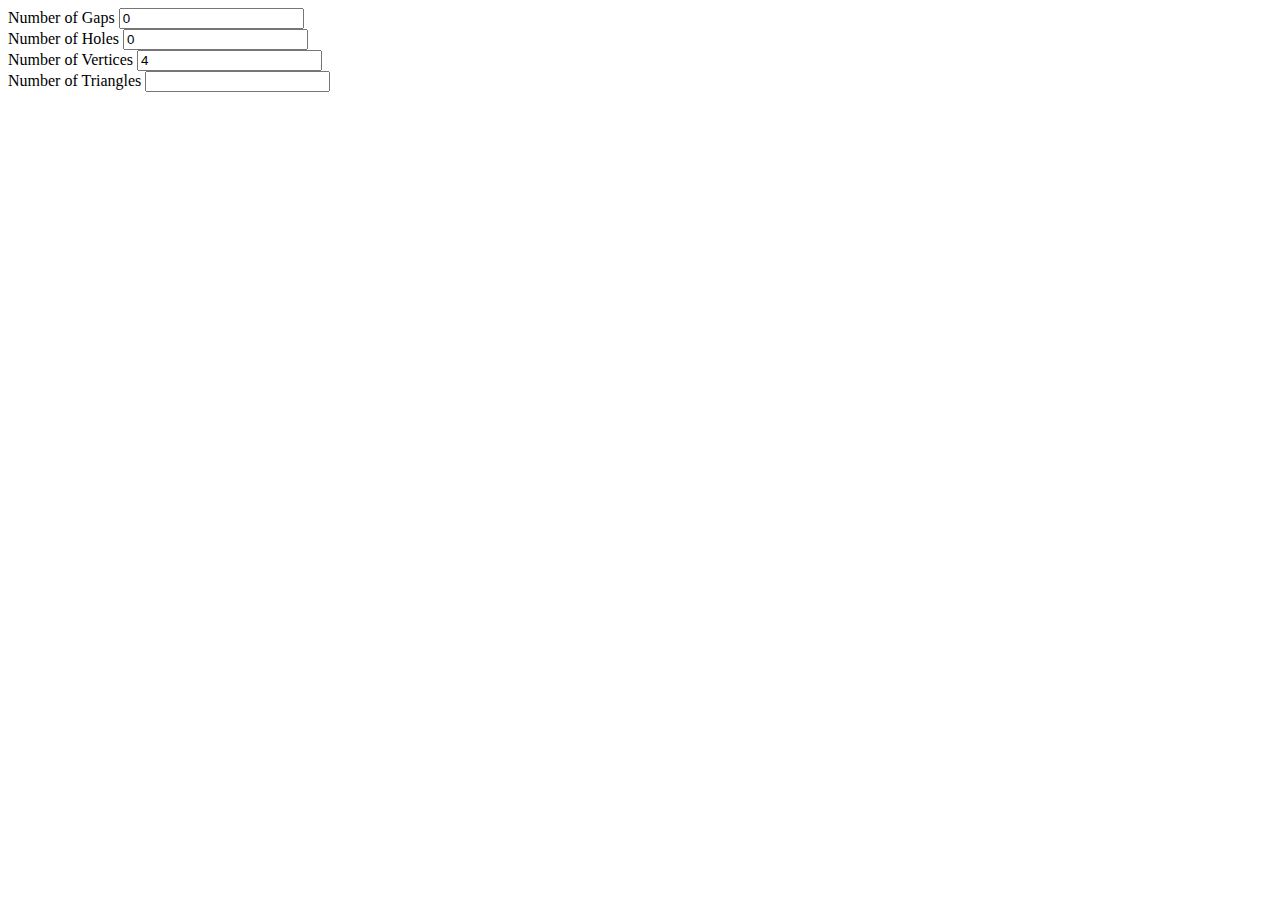
==== triangleToPolyConverter.html @ bdf68446 "triangle to vertex converter first version" ====
<!DOCTYPE html>
<html>
<head>
<title>Vertex - Triangle count converter </title>
</head>
<body>
Number of Gaps <input type="text" id="gaps" value="0" oninput="processFunction(this)"><br>
Number of Holes <input type="text" id="holes" value="0" oninput="processFunction(this)"><br>
Number of Vertices <input type="text" id="vertices" value="4" oninput="processFunction(this)"><br>
Number of Triangles <input type="text" id="triangles" value"4" oninput="processFunction(this)"><br>

<p id="demo"></p>
<script>
function processFunction(element){
	numericValue = element.value.replace(/[^\d]/,'');
	element.value = numericValue;
	// document.getElementById("demo").innerHTML = "output " + numericValue;
	if( element.name == "triangle") {
		/* the only time we change vertex count is when face values are changed
			otherwize triangle count is always changed
			*/
		gaps = document.getElementById("gaps").value ;
		holes = document.getElementById("holes").value ;
		triangles = document.getElementById("triangles").value ;
		chi = 2 - 2*holes - gaps ;
		vertices = triangles/2 + chi ;
		document.getElementById("vertices").value = vertices ;
	}
	else {
		/* Chi (pronounced khay, looks like an X) is the Euler characteristic
			chi = V - E + F
			where V , E and F are the Vertex, Edge and Face counts
			any surface topologically equivalent to a sphere has a chi of 2
			any surface topologically equivalent to a torus (eg a cup with a handle) has a chi of 0
			basically take away 2 for every hole
			Here we need to make a distinction between a hole and a gap
			A gap means that some faces are missing. ie. the surface is not closed.
			Holes can exist in closed surface. essentialy if it is possible to cut along an edge loop
			without seperating geometry into two then that is a hole.
			*/
		gaps = document.getElementById("gaps").value ;
		holes = document.getElementById("holes").value ;
		vertices = document.getElementById("vertices").value ;
		chi = 2 - 2*holes ;
		triangles = vertices*2 - 2*chi -gaps ;
		document.getElementById("triangles").value = triangles ;
		document.getElementById("demo").innerHTML = "output " + triangles ;
	}
}
</script>
</body>
</html>
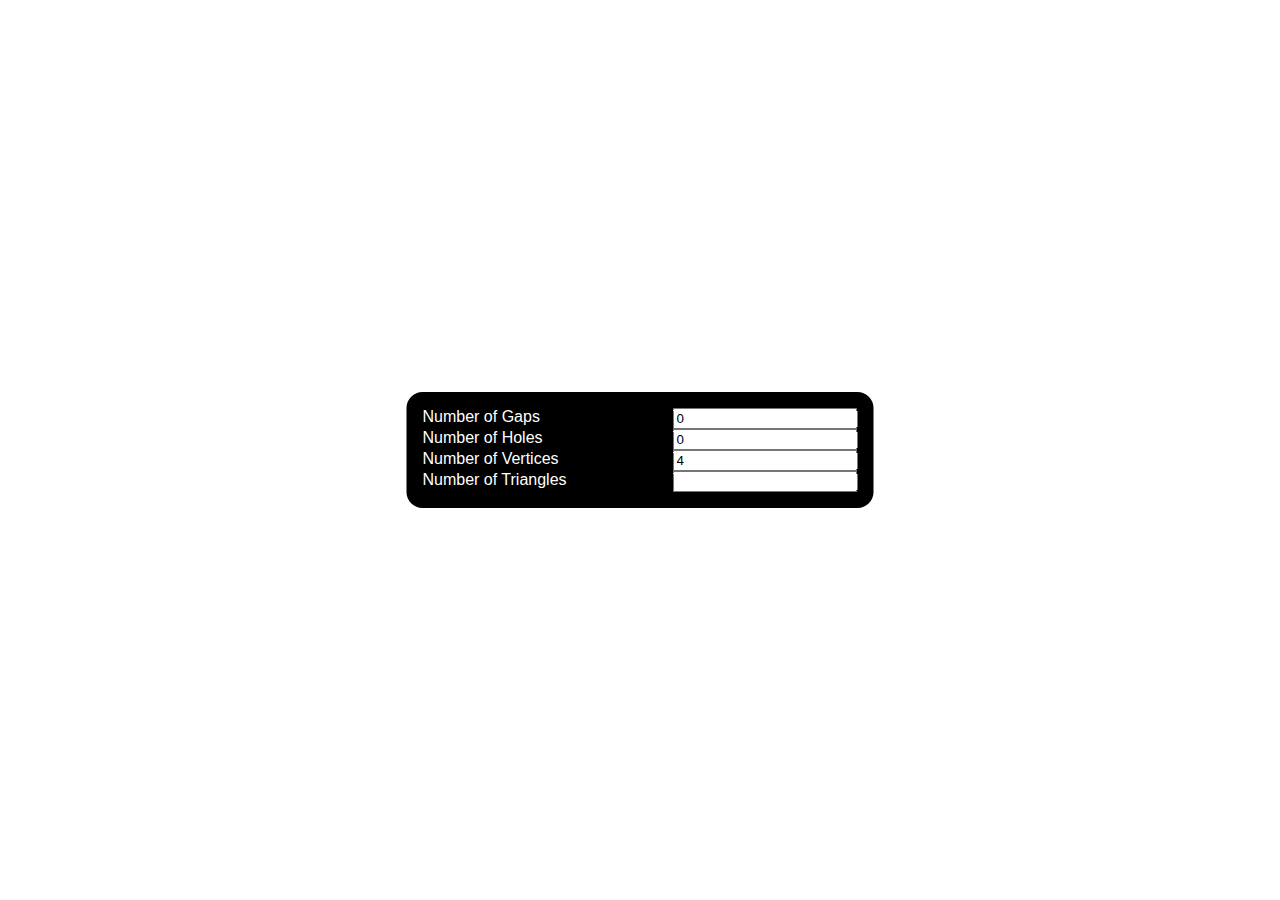
==== commit ea2bdff8: "style changes" ====
--- a/triangleToPolyConverter.html
+++ b/triangleToPolyConverter.html
@@ -2,12 +2,15 @@
 <html>
 <head>
 <title>Vertex - Triangle count converter </title>
+<link rel="stylesheet" type="text/css" href="./styles.css" />
 </head>
 <body>
-Number of Gaps <input type="text" id="gaps" value="0" oninput="processFunction(this)"><br>
-Number of Holes <input type="text" id="holes" value="0" oninput="processFunction(this)"><br>
-Number of Vertices <input type="text" id="vertices" value="4" oninput="processFunction(this)"><br>
-Number of Triangles <input type="text" id="triangles" value"4" oninput="processFunction(this)"><br>
+<section>
+	<label>Number of Gaps </label><input type="text" id="gaps" value="0" oninput="processFunction(this)"><br>
+	<label>Number of Holes </label><input type="text" id="holes" value="0" oninput="processFunction(this)"><br>
+	<label>Number of Vertices </label><input type="text" id="vertices" value="4" oninput="processFunction(this)"><br>
+	<label>Number of Triangles </label><input type="text" id="triangles" value"4" oninput="processFunction(this)"><br>
+</section>
 
 <p id="demo"></p>
 <script>
--- a/styles.css
+++ b/styles.css
@@ -0,0 +1,36 @@
+P { text-align: center }
+H2 { text-align: center }
+P.blocktext {
+	margin-left: auto;
+	margin-right: auto;
+	width: 6em
+}
+body {font-family:Arial, Helvetica, sans-serif;}
+DIV.container {
+	min-height: 10em;
+	display: table-cell;
+	vertical-align: middle	}
+
+section {
+        background: black;
+        color: white;
+        border-radius: 1em;
+        padding: 1em;
+        position: absolute;
+        top: 50%;
+        left: 50%;
+        margin-right: -50%;
+        transform: translate(-50%, -50%) }
+
+
+label{
+    display: inline-block;
+    float: left;
+    clear: left;
+    width: 250px;
+    text-align: left;
+}
+input {
+  display: inline-block;
+  float: left;
+}
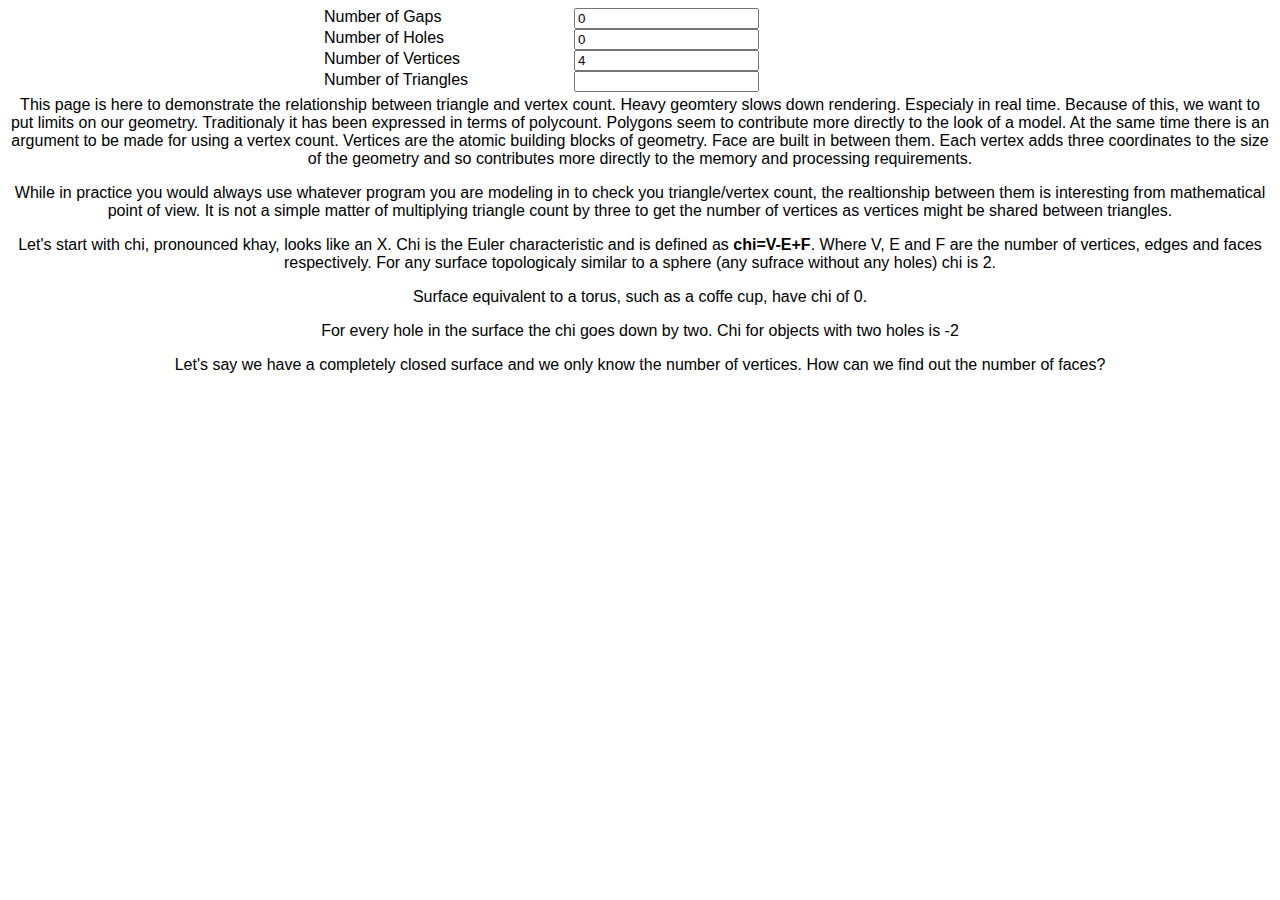
==== commit df3f651c: "new entries for gaps" ====
--- a/triangleToPolyConverter.html
+++ b/triangleToPolyConverter.html
@@ -5,27 +5,60 @@
 <link rel="stylesheet" type="text/css" href="./styles.css" />
 </head>
 <body>
-<section>
+<div class="container">
 	<label>Number of Gaps </label><input type="text" id="gaps" value="0" oninput="processFunction(this)"><br>
+	<div class="subsection" id="gapsBreakdown"> </div>
 	<label>Number of Holes </label><input type="text" id="holes" value="0" oninput="processFunction(this)"><br>
 	<label>Number of Vertices </label><input type="text" id="vertices" value="4" oninput="processFunction(this)"><br>
 	<label>Number of Triangles </label><input type="text" id="triangles" value"4" oninput="processFunction(this)"><br>
-</section>
+</div>
+<p>This page is here to demonstrate the relationship between triangle and vertex count. Heavy geomtery slows down rendering. Especialy in real time. Because of this, we want to put limits on our geometry. Traditionaly it has been expressed in terms of polycount. Polygons seem to contribute more directly to the look of a model. At the same time there is an argument to be made for using a vertex count. Vertices are the atomic building blocks of geometry. Face are built in between them. Each vertex adds three coordinates to the size of the geometry and so contributes more directly to the memory and processing requirements.</p>
+<p>While in practice you would always use whatever program you are modeling in to check you triangle/vertex count, the realtionship between them is interesting from mathematical point of view. It is not a simple matter of multiplying triangle count by three to get the number of vertices as vertices might be shared between triangles.</p>
+<p>Let's start with chi, pronounced khay, looks like an X. Chi is the Euler characteristic and is defined as <b>chi=V-E+F</b>. Where V, E and F are the number of vertices, edges and faces respectively. For any surface topologicaly similar to a sphere (any sufrace without any holes) chi is 2.</p>
+<p> Surface equivalent to a torus, such as a coffe cup, have chi of 0.</p>
+<p> For every hole in the surface the chi goes down by two. Chi for objects with two holes is -2</p>
+<p> Let's say we have a completely closed surface and we only know the number of vertices. How can we find out the number of faces? </p>
+
+
 
 <p id="demo"></p>
 <script>
 function processFunction(element){
 	numericValue = element.value.replace(/[^\d]/,'');
 	element.value = numericValue;
+	gapsBreakdown = document.getElementById("gapsBreakdown");
+	//gapsBreakdown.innerHtml = "<label> what the hell</label>" ;
 	// document.getElementById("demo").innerHTML = "output " + numericValue;
-	if( element.name == "triangle") {
+	if ( element.id == "gaps") {
+		//gapsBreakdown = document.getElementById("gapsBreakdown");
+		gapBreakdownText = "";
+		for (i=0; i < numericValue; i++) {
+		//	numberOfVertices = "<label> number of vertices on edge </label><input type=\"text\" value=3> <br>";
+			gapBreakdownText += "<label> Vertices along the edge </label><input type=\"text\" ";
+			gapBreakdownText += "id=\"gapBreakdown-"+i+ "\" value=3 oninput=\"processFunction(this)\"><br>";
+		}
+		gapsBreakdown.innerHTML = gapBreakdownText;
+	}
+	gaps = document.getElementById("gaps").value ;
+	holes = document.getElementById("holes").value ;
+	missingTriangles = 0;
+	if( gaps > 0 )	{
+
+		for (i ; i < gaps ; i ++){
+			breakdown = document.getElementById("gapBreakdown-"+i).value;
+			if (breakdown >2){
+				missingTriangles += breakdown -2;
+			}
+		}
+	}
+	if( element.name == "triangles") {
 		/* the only time we change vertex count is when face values are changed
 			otherwize triangle count is always changed
 			*/
-		gaps = document.getElementById("gaps").value ;
-		holes = document.getElementById("holes").value ;
+	//	gaps = document.getElementById("gaps").value ;
+	//	holes = document.getElementById("holes").value ;
 		triangles = document.getElementById("triangles").value ;
-		chi = 2 - 2*holes - gaps ;
+		chi = 2 - 2*holes - missingTriangles ;
 		vertices = triangles/2 + chi ;
 		document.getElementById("vertices").value = vertices ;
 	}
@@ -41,13 +74,14 @@
 			Holes can exist in closed surface. essentialy if it is possible to cut along an edge loop
 			without seperating geometry into two then that is a hole.
 			*/
-		gaps = document.getElementById("gaps").value ;
-		holes = document.getElementById("holes").value ;
 		vertices = document.getElementById("vertices").value ;
 		chi = 2 - 2*holes ;
-		triangles = vertices*2 - 2*chi -gaps ;
+		triangles = vertices*2 - 2*chi -missingTriangles ;
 		document.getElementById("triangles").value = triangles ;
-		document.getElementById("demo").innerHTML = "output " + triangles ;
+		i=0;
+		//breakdown = document.getElementById("gapBreakdown-"+i).value;
+		//i=0;
+		//document.getElementById("demo").innerHTML = document.getElementById("gapBreakdown-"+i).value;
 	}
 }
 </script>
--- a/styles.css
+++ b/styles.css
@@ -7,10 +7,14 @@
 }
 body {font-family:Arial, Helvetica, sans-serif;}
 DIV.container {
-	min-height: 10em;
-	display: table-cell;
-	vertical-align: middle	}
+	margin: 0 auto;
+	width: 50%;
+	padding 10px;
+}
 
+DIV.subsection {
+	text-indent:30px;
+}
 section {
         background: black;
         color: white;
@@ -20,7 +24,8 @@
         top: 50%;
         left: 50%;
         margin-right: -50%;
-        transform: translate(-50%, -50%) }
+        transform: translate(-50%, -50%) ;
+}
 
 
 label{
